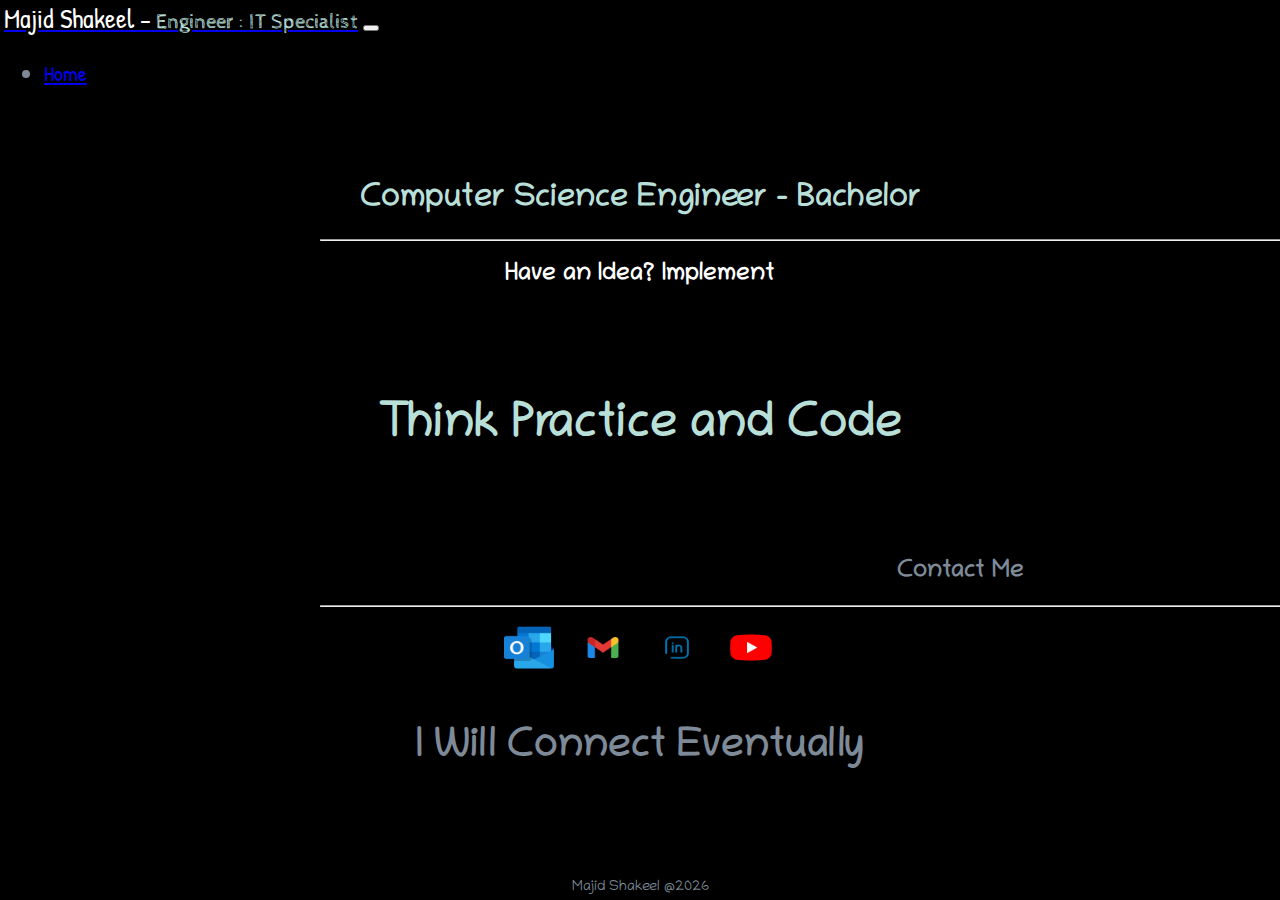
==== about.html @ 3ae0311f "Added about me Page" ====
<!DOCTYPE html>
<html lang="en">

<head>
    <meta charset="UTF-8">
    <meta http-equiv="X-UA-Compatible" content="IE=edge">
    <meta name="viewport" content="width=device-width, initial-scale=1.0">
    <title>Majid Shakeel - About Me</title>
    <link rel="stylesheet" href="style.css">
    <!--BootStrap-->
    <link href="https://cdn.jsdelivr.net/npm/bootstrap@5.1.1/dist/css/bootstrap.min.css" rel="stylesheet"
        integrity="sha384-F3w7mX95PdgyTmZZMECAngseQB83DfGTowi0iMjiWaeVhAn4FJkqJByhZMI3AhiU" crossorigin="anonymous">
    <script src="https://cdn.jsdelivr.net/npm/bootstrap@5.1.1/dist/js/bootstrap.bundle.min.js"
        integrity="sha384-/bQdsTh/da6pkI1MST/rWKFNjaCP5gBSY4sEBT38Q/9RBh9AH40zEOg7Hlq2THRZ"
        crossorigin="anonymous"></script>
    <!--Google Fonts-->
    <link rel="preconnect" href="https://fonts.googleapis.com">
    <link rel="preconnect" href="https://fonts.gstatic.com" crossorigin>
    <link
        href="https://fonts.googleapis.com/css2?family=Cabin+Sketch:wght@700&family=Chilanka&family=Patrick+Hand&display=swap"
        rel="stylesheet">

</head>

<body>
    <div class="navbar-custom">
        <nav class="navbar navbar-expand-lg navbar-dark bg-dark">
            <div class="container-fluid custom-nav">
                <a class="navbar-brand" href="./index.html"><span id='my-name'>Majid Shakeel -</span> <span
                        id='front-line'>
                        Engineer : IT Specialist</span></a>
                <button class="navbar-toggler" type="button" data-bs-toggle="collapse"
                    data-bs-target="#navbarNavDropdown" aria-controls="navbarNavDropdown" aria-expanded="false"
                    aria-label="Toggle navigation">
                    <span class="navbar-toggler-icon"></span>
                </button>
                <div class="collapse navbar-collapse" id="navbarNavDropdown">
                    <ul class="navbar-nav ms-auto">
                        <li class="nav-item">
                            <a class="nav-link " aria-current="page" href="./index.html">Home</a>
                        </li>
                        <!-- <li class="nav-item">
                            <a class="nav-link active" aria-current="page" href="./index.html">About Me</a>
                        </li> -->
                        <!--  Dropdown Link Hidden Here
                        <li class="nav-item dropdown">
                        <a class="nav-link dropdown-toggle" href="#" id="navbarDropdownMenuLink" role="button"
                            data-bs-toggle="dropdown" aria-expanded="false">
                            Dropdown link
                        </a>
                        <ul class="dropdown-menu drop" aria-labelledby="navbarDropdownMenuLink">
                            <li><a class="dropdown-item" href="#">Projects</a></li>
                            <li><a class="dropdown-item" href="#">Contact Me</a></li>
                            <li><a class="dropdown-item" href="#">Something else here</a></li>
                        </ul>
                    </li> -->
                    </ul>
                </div>
            </div>
        </nav>
    </div>
    <div class="container container-fluid col-md-12 top-custom-container">
        <h1>Computer Science Engineer - Bachelor </h1>
        <div class="line-links">
            <hr>
        </div>
        <h2>Have an Idea? Implement</h2>
        <div class="bottom-heading">
            <h3 id='tag-line'>Think Practice and Code
            </h3>
        </div>
    </div>
    <div class="middle-custom-container">
        <div class="line-links">
            <h2>Contact Me</h2>
            <hr>
        </div>

        <div class="link-container">
            <a href="mailto:majidshakeelshawl@outlook.com"> <img class='icons'
                    src="images/icons/6296671_microsoft_office_office365_outlook_icon.png"></a>
            <a href="mailto:majidshakeelshawl@gmail.com"> <img class='icons'
                    src="images/icons/7123031_mail_google_gmail_icon.png"></a>
            <a href="https://www.linkedin.com/in/majidshakeelshawl/"> <img class='icons'
                    src="images/icons/5437086_in_linked in_media_social_icon.png"></a>
            <a href="https://www.youtube.com/channel/UC44RzR26Z8XidkEGPFIekFg/featured"> <img class='icons'
                    src="images/icons/3721679_youtube_icon.png"></a>


        </div>
        <div id='about-me-tag'>
            <h1 id='about-me-tag-text'>I Will Connect Eventually</h1>
        </div>
    </div>

    <div id='footer'>

        <footer>
            <div id='footer-copyright'>
                <span>Majid Shakeel</span> @<span id='date'></span>
            </div>
        </footer>

    </div>

    <script type="text/javascript" src="script.js"></script>
</body>

</html>
---- style.css ----
html body{
    font-family: 'Chilanka', cursive;
    margin: 0px;
    background-color:#000000;
    color: #7E8A97;
}

.line-links{
    text-align: center;
    width: 100%;
    padding: 0px 25%;
}
.link-container{
    width: 100%;
    text-align: center;
}
.icons{
    margin: 10px;
    height: 45px;
    width: 50px;
}
/* Nav-Bar */
.navbar{
    border-bottom-right-radius: 30px;
    
}
/* .navbar-custom{
    
} */
#my-name{
    font-size: 1.7rem;
    color:white;
}
.custom-nav{
    padding: 0px 20px 0px 4px;
    font-family: 'Patrick Hand', cursive;
    font-size: 1.4rem;

}

#front-line{
    font-family: 'Cabin Sketch', cursive;
    font-size: 1.3rem;
    color:#B8DFD8;
}
/* FOR MOBO DEVICE SCREEN */
/* For Lenovo K5 Plus */
@media only screen and (max-width: 600px) {
   #front-line{
       font-size: 1.2rem;
   }
   #my-name{
       font-size: 1.4rem;
   }
   .custom-nav{
       font-size: 1.2rem;
   }
   .top-custom-container h1{
       font-size: 1.9rem;
   }
   /* this will (h2) appear at center afte width > 400px because by default container of bootstrap puts div in center(children) */
 .top-custom-container h2{
     font-size: 1.5rem;
 }
 #tag-line{
     font-size: 1.7rem;
     padding-top: 30px;
 }
  }

  /* For My NOKIA 5 */
  @media only screen and (max-width: 420px) {
    #front-line{
        font-size: 0.9rem;
    }
    #my-name{
        font-size: 1.1rem;
    }
    .custom-nav{
        font-size: 0.8rem;
    }    
    .top-custom-container h1{
        font-size: 1.6rem;
        
    }
    .top-custom-container h2 {
        font-size: 1.2rem;

    }
  #tag-line{
      font-size: 1.6rem;
      padding-top: 30px;
  }
}
 /* For Z-Fold */
@media only screen and (max-width: 350px) {
    #front-line{
        font-size: 0.7rem;
    }
    #my-name{
        font-size: 0.8rem;
    }
    .custom-nav{
        font-size: 0.8rem;
    }    
    .top-custom-container h1{
        font-size: 1.4rem;
        
    }
    .top-custom-container h2{
        font-size: 0.9rem;
    }
  #tag-line{
      font-size: 1.1rem;
      padding-top: 20px;
  }
  .icons{
      height: 40px;
      width: 35px;
  }
}


/* For Width and Height Both
@media screen and (max-width: 995px), 
       screen and (max-height: 700px) {
  
} */


/* Main Content */
.top-custom-container{
    text-align: center;
    padding: 50px 0px 0px 0px;
    /* background-image: url('images/ryunosuke-kikuno-zE-MrTmjzd4-unsplash.jpg'); */
    background-size:cover;
}
.top-custom-container h1{
    color: #B8DFD8;
}
.top-custom-container h2{
    color: white;
}
.bottom-heading{
    margin: 5% 0% 0% 0%;
    padding-bottom: 1%;
    overflow: auto;
}
.bottom-heading h3{
    font-size: 3rem;    
    padding: 0px 0px 25px 0px;
    color: #B8DFD8;
}

/* Middle */
.middle-custom-container{
    
}
.certification-section{
    width: 100%;
    text-align: center;
    margin-top: 10%;
}

/* .middle-custom-container hr{
    
    
} */

/* Footer */
#footer{
    /* Put the footer at bottom */
   text-align: center;
   position:absolute;
   width: 100%;
   bottom:5px;
   font-size: 0.9rem;
}

/* About Me */
#about-me-tag{
    text-align: center;
    width: 100%;
    margin-top: 40px;
}
#about-me-tag-text{
    font-size: 2.5rem;
}
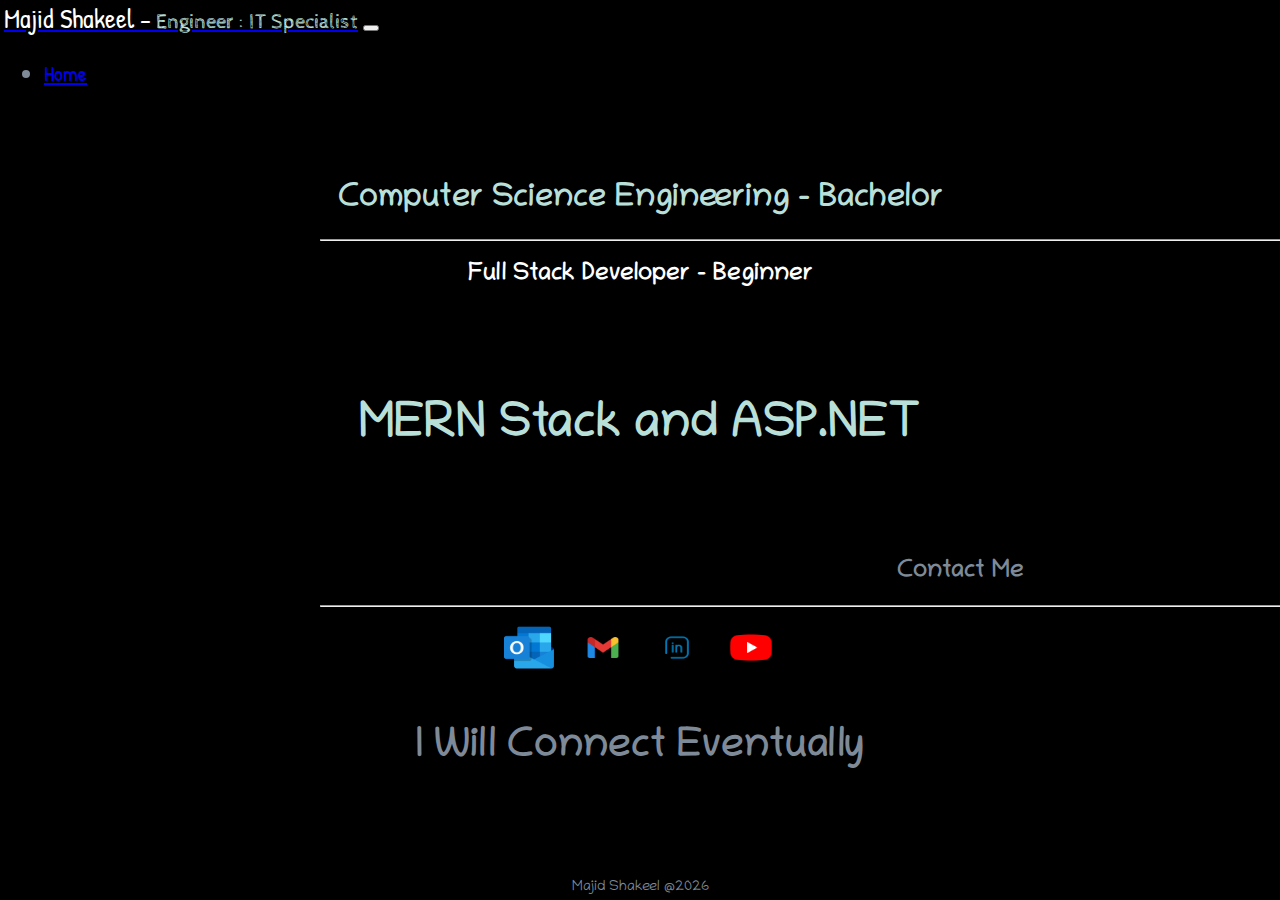
==== commit 10a8199a: "Modified Heading in About.html" ====
--- a/about.html
+++ b/about.html
@@ -60,13 +60,13 @@
         </nav>
     </div>
     <div class="container container-fluid col-md-12 top-custom-container">
-        <h1>Computer Science Engineer - Bachelor </h1>
+        <h1>Computer Science Engineering - Bachelor </h1>
         <div class="line-links">
             <hr>
         </div>
-        <h2>Have an Idea? Implement</h2>
+        <h2>Full Stack Developer - Beginner</h2>
         <div class="bottom-heading">
-            <h3 id='tag-line'>Think Practice and Code
+            <h3 id='tag-line'>MERN Stack and ASP.NET
             </h3>
         </div>
     </div>
--- a/style.css
+++ b/style.css
@@ -153,9 +153,9 @@
 }
 
 /* Middle */
-.middle-custom-container{
+/* .middle-custom-container{
     
-}
+} */
 .certification-section{
     width: 100%;
     text-align: center;
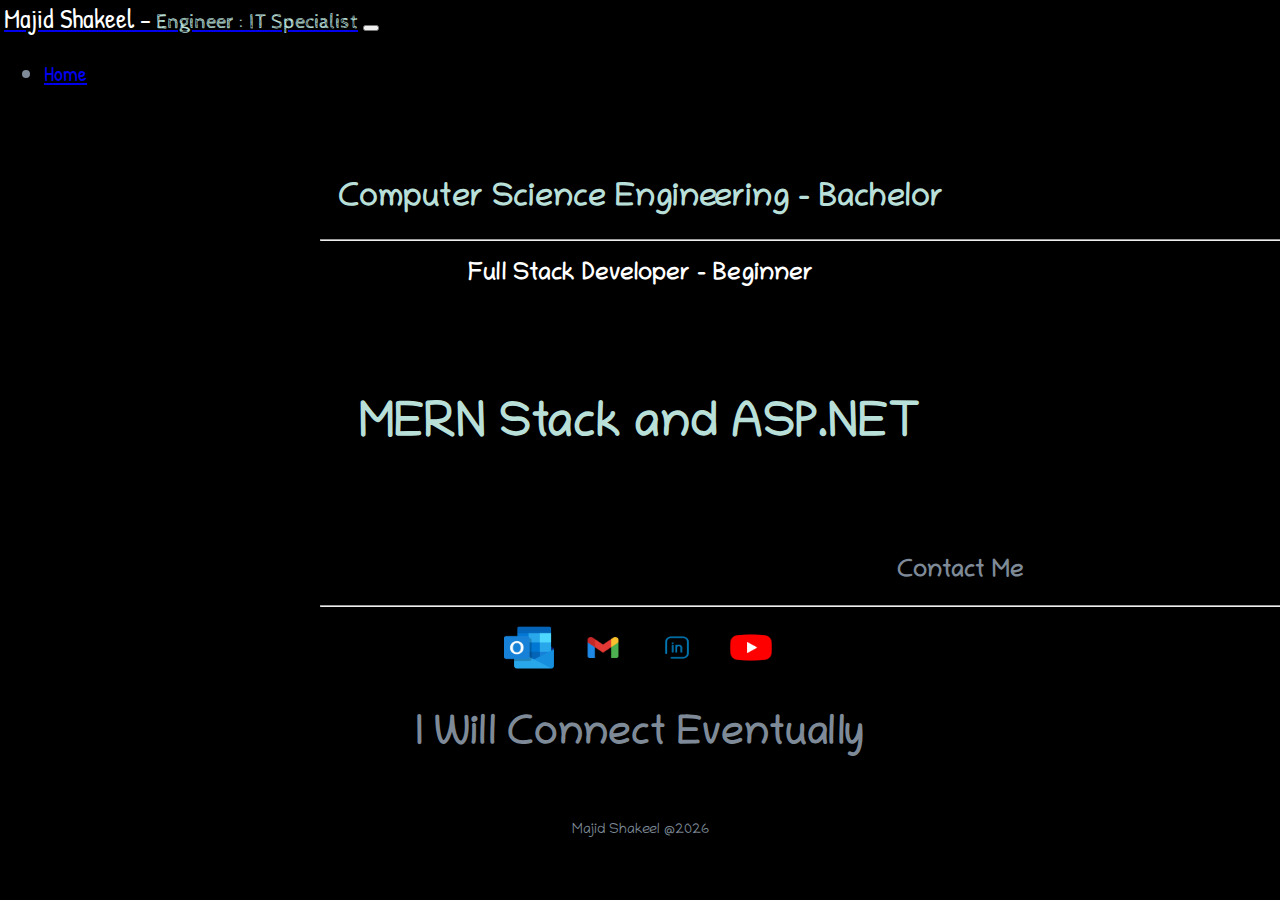
==== commit c1f071e2: "Added Favicon" ====
--- a/about.html
+++ b/about.html
@@ -19,6 +19,8 @@
     <link
         href="https://fonts.googleapis.com/css2?family=Cabin+Sketch:wght@700&family=Chilanka&family=Patrick+Hand&display=swap"
         rel="stylesheet">
+    <!--Favicon-->
+    <link rel="icon" href="images/icons8-user-100.ico" type="image/x-icon">
 
 </head>
 
@@ -88,8 +90,8 @@
 
 
         </div>
-        <div id='about-me-tag'>
-            <h1 id='about-me-tag-text'>I Will Connect Eventually</h1>
+        <div class='about-me-tag'>
+            <h1 class='about-me-tag-text'>I Will Connect Eventually</h1>
         </div>
     </div>
 
--- a/style.css
+++ b/style.css
@@ -91,6 +91,8 @@
       font-size: 1.6rem;
       padding-top: 30px;
   }
+ 
+
 }
  /* For Z-Fold */
 @media only screen and (max-width: 350px) {
@@ -117,6 +119,13 @@
   .icons{
       height: 40px;
       width: 35px;
+  }
+  .about-me-tag {
+      padding-top: 20px;
+      
+  }
+  .about-me-tag h1{
+      font-size: 1.3rem;
   }
 }
 
@@ -171,18 +180,19 @@
 #footer{
     /* Put the footer at bottom */
    text-align: center;
-   position:absolute;
+   /* position:absolute; */
    width: 100%;
    bottom:5px;
    font-size: 0.9rem;
+   margin-top: 5%;
 }
 
 /* About Me */
-#about-me-tag{
+.about-me-tag{
     text-align: center;
     width: 100%;
-    margin-top: 40px;
+    margin-top: 28px;
 }
-#about-me-tag-text{
+.about-me-tag-text{
     font-size: 2.5rem;
 }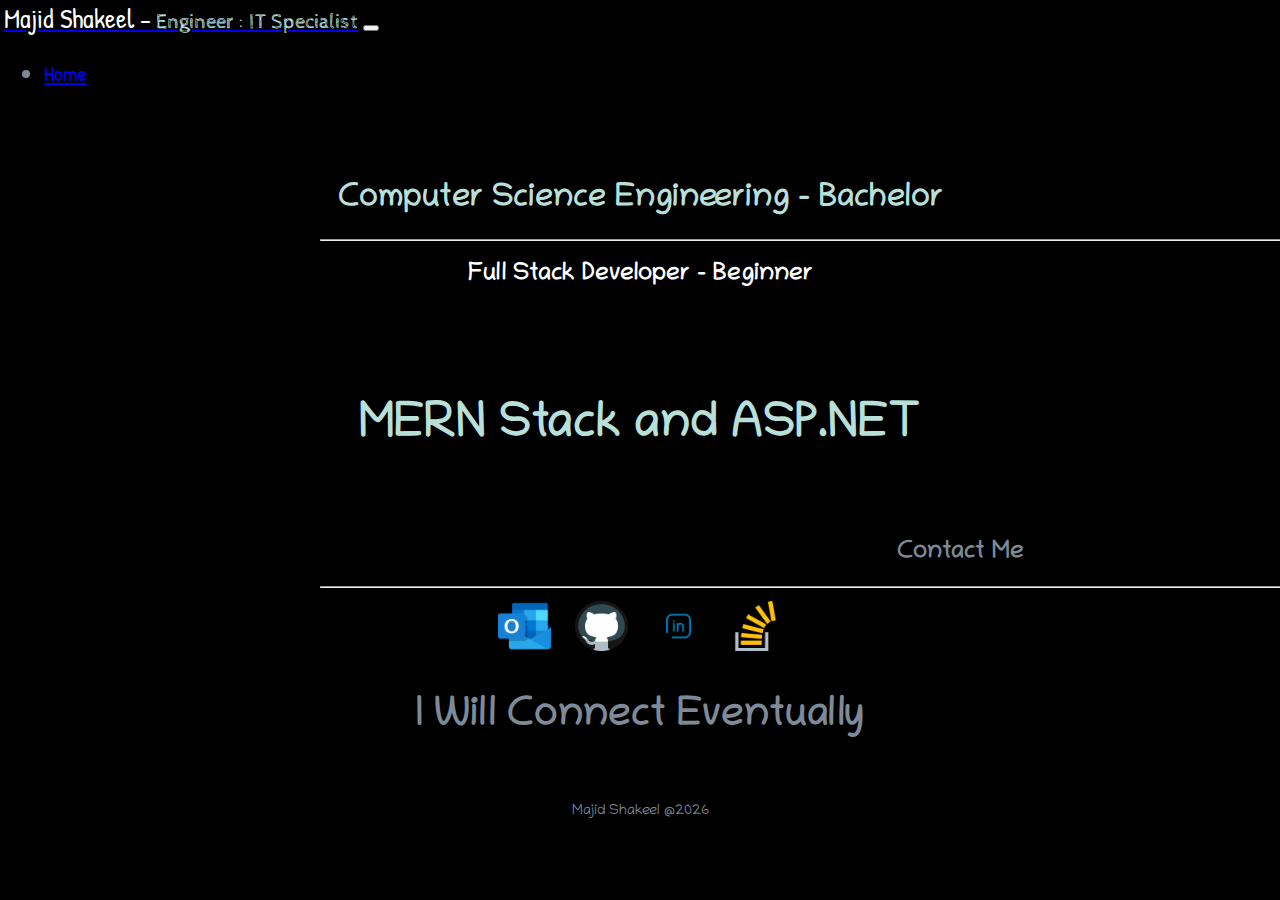
==== commit f7165bb1: "Fixed Padding" ====
--- a/about.html
+++ b/about.html
@@ -81,12 +81,12 @@
         <div class="link-container">
             <a href="mailto:majidshakeelshawl@outlook.com"> <img class='icons'
                     src="images/icons/6296671_microsoft_office_office365_outlook_icon.png"></a>
-            <a href="mailto:majidshakeelshawl@gmail.com"> <img class='icons'
-                    src="images/icons/7123031_mail_google_gmail_icon.png"></a>
+            <a href="https://github.com/majidshakeelshawl"> <img class='icons'
+                    src="images/icons/7857148_github_programming_code_hub_git_icon.png"></a>
             <a href="https://www.linkedin.com/in/majidshakeelshawl/"> <img class='icons'
                     src="images/icons/5437086_in_linked in_media_social_icon.png"></a>
-            <a href="https://www.youtube.com/channel/UC44RzR26Z8XidkEGPFIekFg/featured"> <img class='icons'
-                    src="images/icons/3721679_youtube_icon.png"></a>
+            <a href="https://stackoverflow.com/users/13512076/majidshakeelshawl"> <img class='icons'
+                    src="images/icons/overflowing.png"></a>
 
 
         </div>
--- a/style.css
+++ b/style.css
@@ -10,14 +10,15 @@
     width: 100%;
     padding: 0px 25%;
 }
+
 .link-container{
     width: 100%;
     text-align: center;
 }
 .icons{
     margin: 10px;
-    height: 45px;
-    width: 50px;
+    height: 50px;
+    width: 53px;
 }
 /* Nav-Bar */
 .navbar{
@@ -43,92 +44,6 @@
     font-size: 1.3rem;
     color:#B8DFD8;
 }
-/* FOR MOBO DEVICE SCREEN */
-/* For Lenovo K5 Plus */
-@media only screen and (max-width: 600px) {
-   #front-line{
-       font-size: 1.2rem;
-   }
-   #my-name{
-       font-size: 1.4rem;
-   }
-   .custom-nav{
-       font-size: 1.2rem;
-   }
-   .top-custom-container h1{
-       font-size: 1.9rem;
-   }
-   /* this will (h2) appear at center afte width > 400px because by default container of bootstrap puts div in center(children) */
- .top-custom-container h2{
-     font-size: 1.5rem;
- }
- #tag-line{
-     font-size: 1.7rem;
-     padding-top: 30px;
- }
-  }
-
-  /* For My NOKIA 5 */
-  @media only screen and (max-width: 420px) {
-    #front-line{
-        font-size: 0.9rem;
-    }
-    #my-name{
-        font-size: 1.1rem;
-    }
-    .custom-nav{
-        font-size: 0.8rem;
-    }    
-    .top-custom-container h1{
-        font-size: 1.6rem;
-        
-    }
-    .top-custom-container h2 {
-        font-size: 1.2rem;
-
-    }
-  #tag-line{
-      font-size: 1.6rem;
-      padding-top: 30px;
-  }
- 
-
-}
- /* For Z-Fold */
-@media only screen and (max-width: 350px) {
-    #front-line{
-        font-size: 0.7rem;
-    }
-    #my-name{
-        font-size: 0.8rem;
-    }
-    .custom-nav{
-        font-size: 0.8rem;
-    }    
-    .top-custom-container h1{
-        font-size: 1.4rem;
-        
-    }
-    .top-custom-container h2{
-        font-size: 0.9rem;
-    }
-  #tag-line{
-      font-size: 1.1rem;
-      padding-top: 20px;
-  }
-  .icons{
-      height: 40px;
-      width: 35px;
-  }
-  .about-me-tag {
-      padding-top: 20px;
-      
-  }
-  .about-me-tag h1{
-      font-size: 1.3rem;
-  }
-}
-
 
 /* For Width and Height Both
 @media screen and (max-width: 995px), 
@@ -157,7 +72,7 @@
 }
 .bottom-heading h3{
     font-size: 3rem;    
-    padding: 0px 0px 25px 0px;
+    padding: 0px 0px 6px 0px;
     color: #B8DFD8;
 }
 
@@ -168,13 +83,24 @@
 .certification-section{
     width: 100%;
     text-align: center;
-    margin-top: 10%;
-}
-
-/* .middle-custom-container hr{
-    
-    
-} */
+    margin-top: 2%;
+}
+/* .certificate-box{
+    
+} */
+.certificate-box-items{
+    margin: 30px;
+    width: 40%;
+    height: 25%;
+}
+.certificate-box-images{
+    width: 45px;
+    height: 50px;
+    margin: 1px 0px 35px 0.0px;
+}
+.middle-custom-container hr{
+    margin: 3px 0px;
+}
 
 /* Footer */
 #footer{
@@ -195,4 +121,139 @@
 }
 .about-me-tag-text{
     font-size: 2.5rem;
-}+}
+
+/*                                                             MEDIA QUERIES */
+
+/* FOR MOBO DEVICE SCREEN */
+/* For Lenovo K5 Plus */
+@media only screen and (max-width: 600px) {
+    #front-line{
+        font-size: 1.2rem;
+    }
+    #my-name{
+        font-size: 1.4rem;
+    }
+    .custom-nav{
+        font-size: 1.2rem;
+    }
+    .top-custom-container h1{
+        font-size: 1.9rem;
+    }
+    /* this will (h2) appear at center afte width > 400px because by default container of bootstrap puts div in center(children) */
+  .top-custom-container h2{
+      font-size: 1.5rem;
+  }
+  #tag-line{
+      font-size: 1.7rem;
+      padding-top: 30px;
+  }
+  .certificate-box-text{
+     font-size: 1.1rem;
+ }
+ .certificate-box-items{
+     margin: 10px;
+     width: 90%;
+     height: 45%;
+ }
+ .certificate-box-images{
+     width: 45px;
+     height: 31px;
+     margin: 8px 0px 20px 0.0px;
+ }
+   }
+ 
+   /* For My NOKIA 5 */
+   @media only screen and (max-width: 420px) {
+     #front-line{
+         font-size: 0.9rem;
+     }
+     #my-name{
+         font-size: 1.1rem;
+     }
+     .custom-nav{
+         font-size: 1.1rem;
+     }    
+     .top-custom-container h1{
+         font-size: 1.6rem;
+         
+     }
+     .top-custom-container h2 {
+         font-size: 1.2rem;
+ 
+     }
+   #tag-line{
+       font-size: 1.6rem;
+       padding-top: 30px;
+   }
+   .about-me-tag h1{
+       font-size: 2.5rem;
+   }
+   .icons{
+     height: 40px;
+     width: 41px;
+           }
+ /* .certificate-box{
+     
+ } */
+ .certificate-box-text{
+     font-size: 1.1rem;
+ }
+ .certificate-box-items{
+     margin: 10px;
+     width: 90%;
+     height: 45%;
+ }
+ .certificate-box-images{
+     width: 45px;
+     height: 31px;
+     margin: 8px 0px 20px 0.0px;
+ }
+ }
+  /* For Z-Fold */
+ @media only screen and (max-width: 350px) {
+     #front-line{
+         font-size: 0.7rem;
+     }
+     #my-name{
+         font-size: 0.8rem;
+     }
+     .custom-nav{
+         font-size: 0.8rem;
+     }    
+     .top-custom-container h1{
+         font-size: 1.4rem;
+         
+     }
+     .top-custom-container h2{
+         font-size: 0.9rem;
+     }
+   #tag-line{
+       font-size: 1.1rem;
+       padding-top: 20px;
+   }
+   .icons{
+       height: 40px;
+       width: 35px;
+   }
+   .about-me-tag {
+       padding-top: 20px;
+       
+   }
+   .about-me-tag h1{
+       font-size: 1.3rem;
+   }
+   .certificate-box-text{
+     font-size: 0.9rem;
+ }
+ .certificate-box-items{
+     margin: 10px;
+     width: 90%;
+     height: 40%;
+ }
+ .certificate-box-images{
+     width: 45px;
+     height: 35px;
+     margin: 1px 0px 10px 0.0px;
+ }
+ }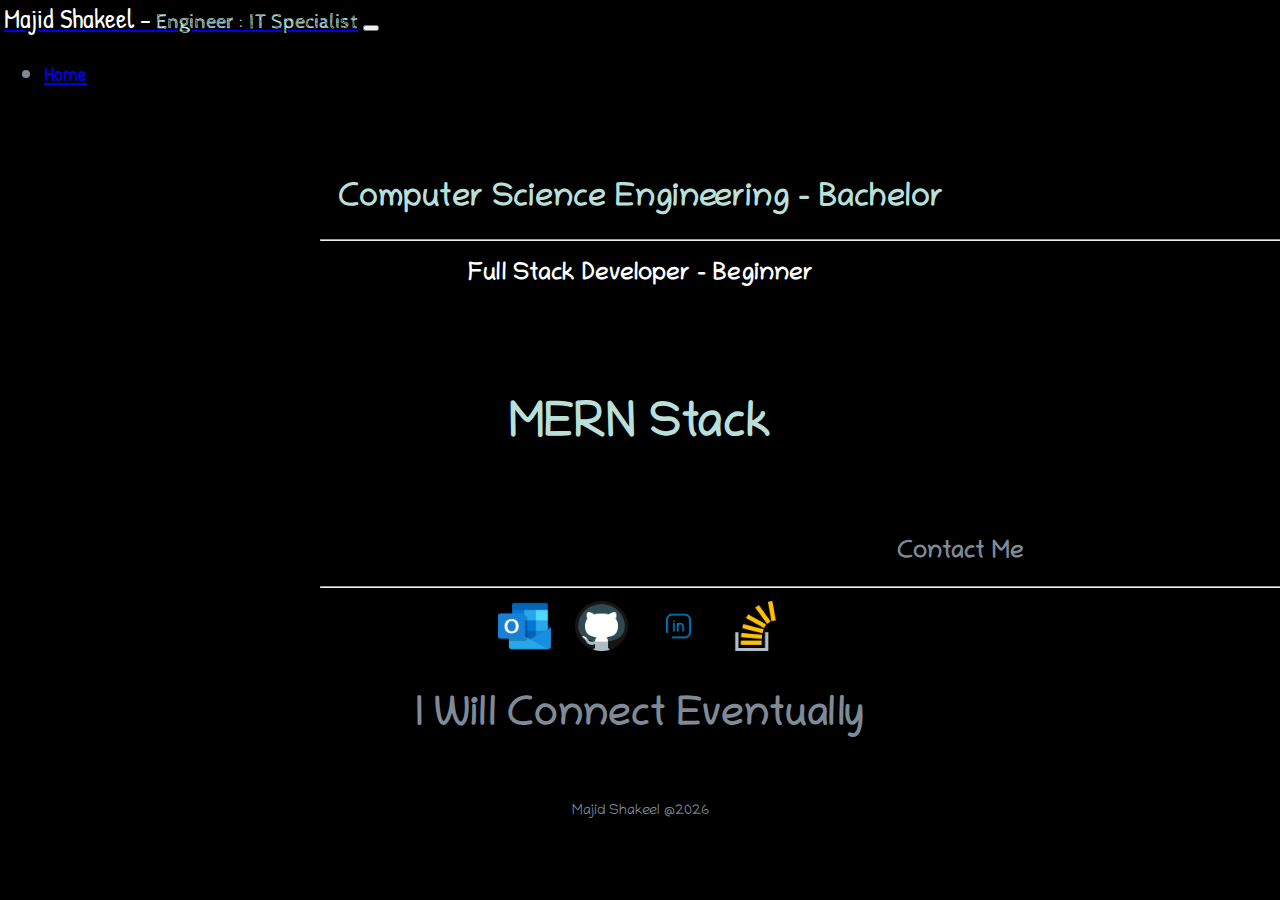
==== commit 3714e0ee: "Provided Actual Data in About" ====
--- a/about.html
+++ b/about.html
@@ -68,7 +68,7 @@
         </div>
         <h2>Full Stack Developer - Beginner</h2>
         <div class="bottom-heading">
-            <h3 id='tag-line'>MERN Stack and ASP.NET
+            <h3 id='tag-line'>MERN Stack
             </h3>
         </div>
     </div>
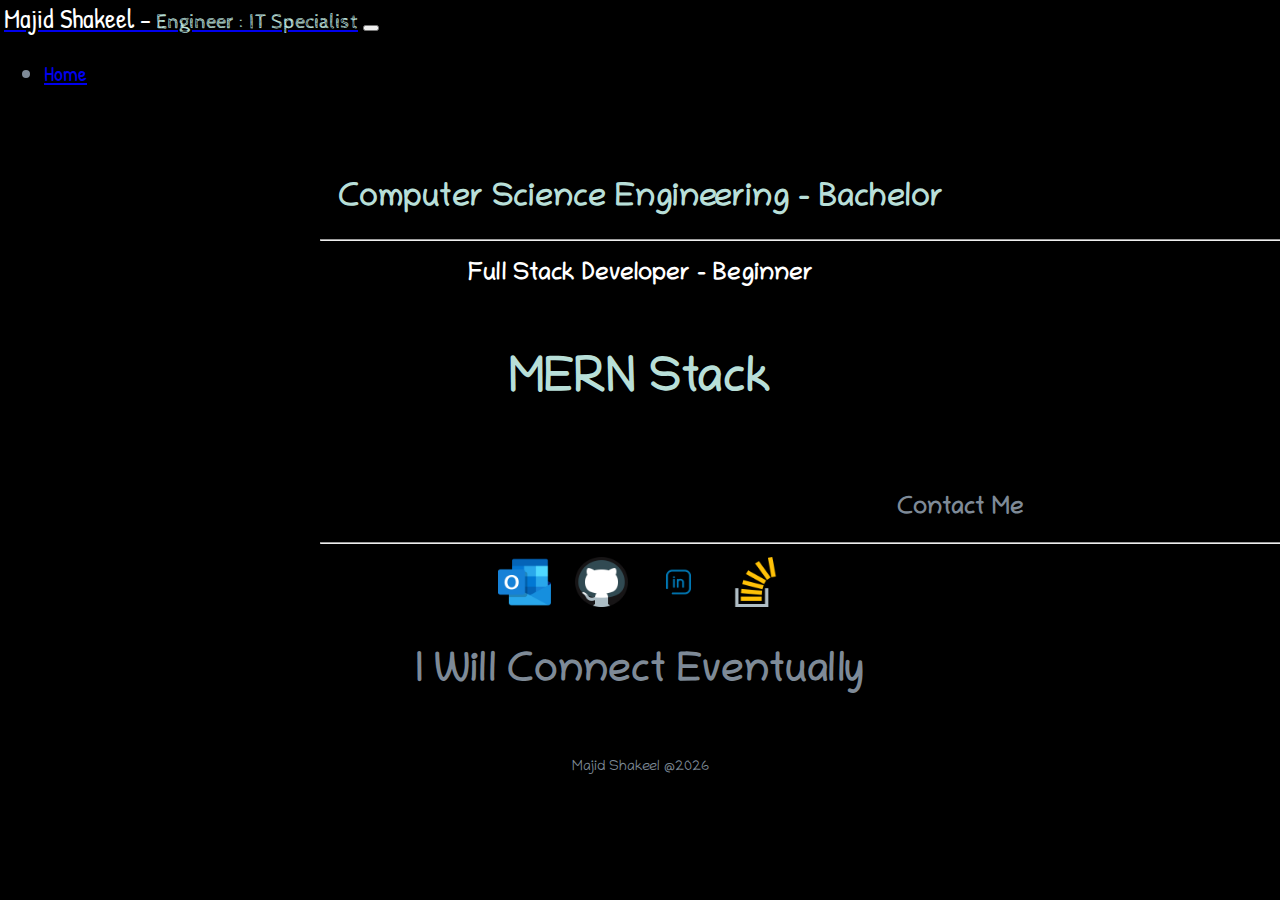
==== commit 81d02a96: "Added send to next page links in about me page for links" ====
--- a/about.html
+++ b/about.html
@@ -79,14 +79,14 @@
         </div>
 
         <div class="link-container">
-            <a href="mailto:majidshakeelshawl@outlook.com"> <img class='icons'
+            <a href="mailto:majidshakeelshawl@outlook.com" target="_blank" rel="noopener noreferrer"> <img class='icons'
                     src="images/icons/6296671_microsoft_office_office365_outlook_icon.png"></a>
-            <a href="https://github.com/majidshakeelshawl"> <img class='icons'
+            <a href="https://github.com/majidshakeelshawl" target="_blank" rel="noopener noreferrer"> <img class='icons'
                     src="images/icons/7857148_github_programming_code_hub_git_icon.png"></a>
-            <a href="https://www.linkedin.com/in/majidshakeelshawl/"> <img class='icons'
-                    src="images/icons/5437086_in_linked in_media_social_icon.png"></a>
-            <a href="https://stackoverflow.com/users/13512076/majidshakeelshawl"> <img class='icons'
-                    src="images/icons/overflowing.png"></a>
+            <a href="https://www.linkedin.com/in/majidshakeelshawl/" target="_blank" rel="noopener noreferrer"> <img
+                    class='icons' src="images/icons/5437086_in_linked in_media_social_icon.png"></a>
+            <a href="https://stackoverflow.com/users/13512076/majidshakeelshawl" target="_blank"
+                rel="noopener noreferrer"> <img class='icons' src="images/icons/overflowing.png"></a>
 
 
         </div>
--- a/style.css
+++ b/style.css
@@ -66,7 +66,7 @@
     color: white;
 }
 .bottom-heading{
-    margin: 5% 0% 0% 0%;
+    margin: 1% 0% 0% 0%;
     padding-bottom: 1%;
     overflow: auto;
 }
@@ -146,7 +146,6 @@
   }
   #tag-line{
       font-size: 1.7rem;
-      padding-top: 30px;
   }
   .certificate-box-text{
      font-size: 1.1rem;
@@ -183,8 +182,7 @@
  
      }
    #tag-line{
-       font-size: 1.6rem;
-       padding-top: 30px;
+       font-size: 1.6rem;       
    }
    .about-me-tag h1{
        font-size: 2.5rem;
@@ -230,7 +228,6 @@
      }
    #tag-line{
        font-size: 1.1rem;
-       padding-top: 20px;
    }
    .icons{
        height: 40px;
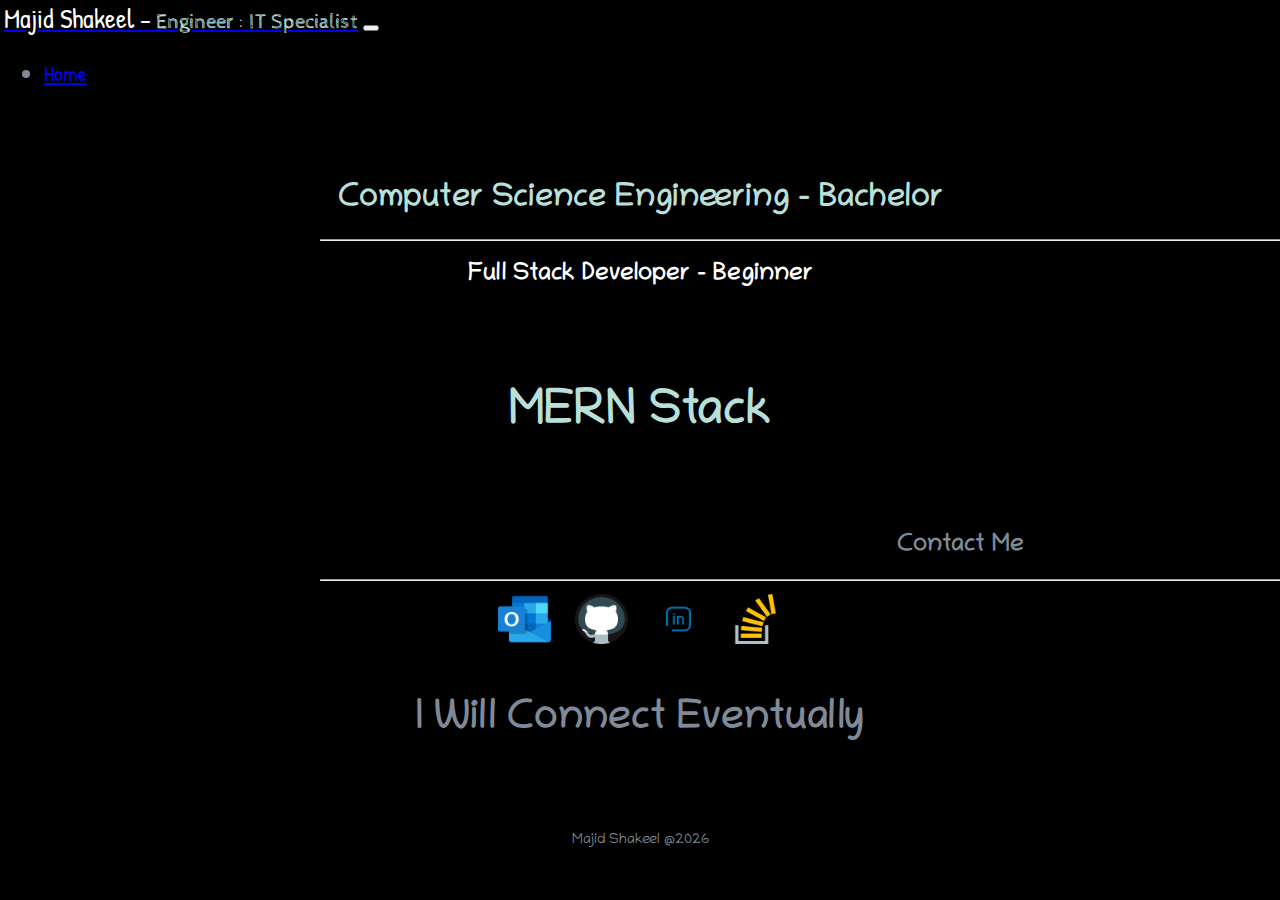
==== commit a89d2824: "Fixed Footer and Middle Container in About Me Page" ====
--- a/about.html
+++ b/about.html
@@ -99,7 +99,9 @@
 
         <footer>
             <div id='footer-copyright'>
-                <span>Majid Shakeel</span> @<span id='date'></span>
+                <div id='footer-about-me'>
+                    <span>Majid Shakeel</span> @<span id='date'></span>
+                </div>
             </div>
         </footer>
 
--- a/style.css
+++ b/style.css
@@ -66,7 +66,7 @@
     color: white;
 }
 .bottom-heading{
-    margin: 1% 0% 0% 0%;
+    margin: 4% 0% 0% 0%;
     padding-bottom: 1%;
     overflow: auto;
 }
@@ -77,9 +77,9 @@
 }
 
 /* Middle */
-/* .middle-custom-container{
-    
-} */
+.middle-custom-container{
+    margin-top: 2%;
+}
 .certification-section{
     width: 100%;
     text-align: center;
@@ -117,12 +117,14 @@
 .about-me-tag{
     text-align: center;
     width: 100%;
-    margin-top: 28px;
+    margin-top: 3%;
 }
 .about-me-tag-text{
     font-size: 2.5rem;
 }
-
+#footer-about-me{
+    padding-top:2%;
+}
 /*                                                             MEDIA QUERIES */
 
 /* FOR MOBO DEVICE SCREEN */
